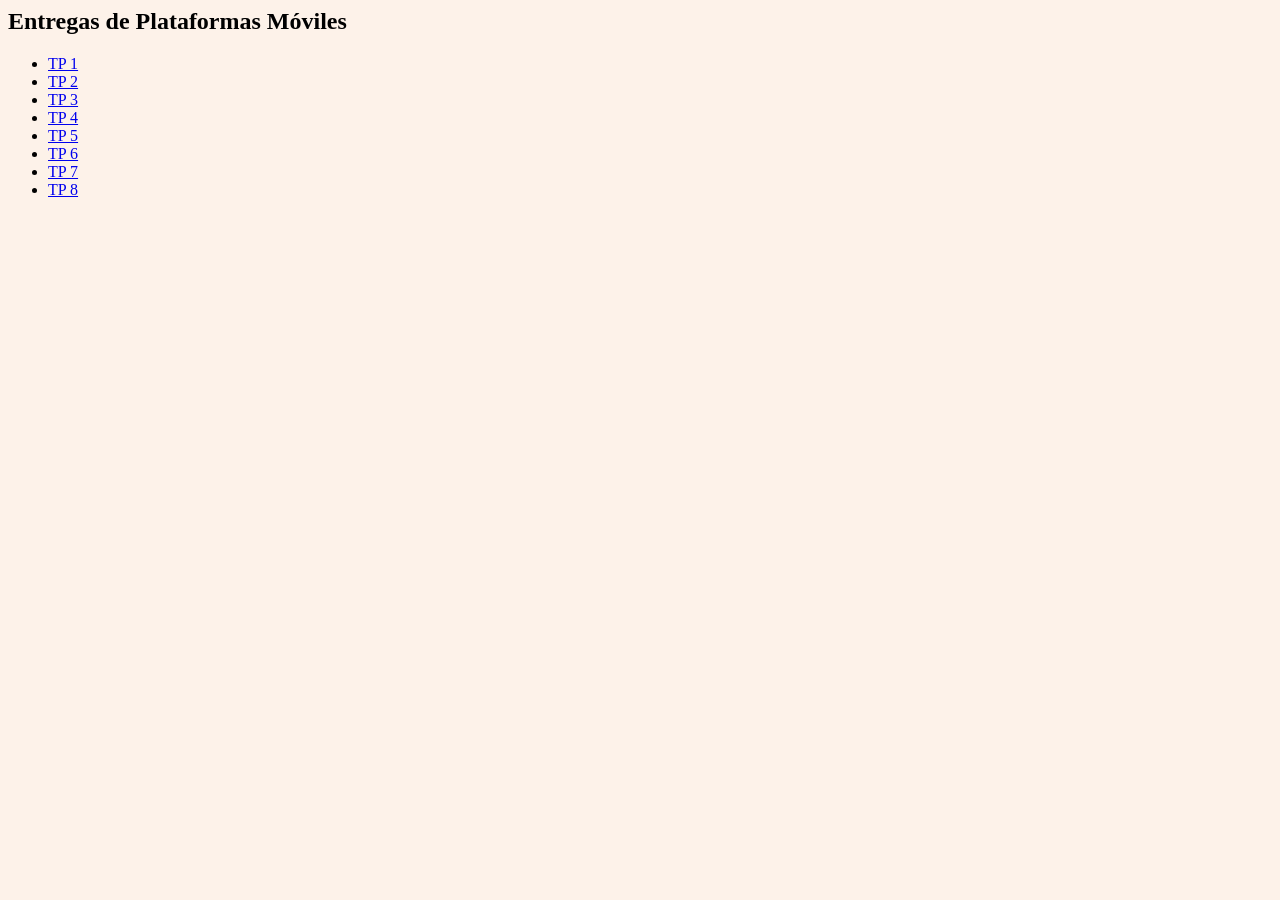
==== index.html @ 6e6e17fb "Update index.html" ====
<html>
  <head>
  </head>
  <body style="background-color: #FDF2E9;">
    <h2>Entregas de Plataformas Móviles</h2>
    <ul>
      <li><a href="tp-1/index.html">TP 1</a></li>
      <li><a href="tp-2/index.html">TP 2</a></li>
      <li><a href="tp-3/index.html">TP 3</a></li>
      <li><a href="tp-4/index.html">TP 4</a></li>
      <li><a href="tp-5/index.html">TP 5</a></li>
      <li><a href="tp-6/index.html">TP 6</a></li>
      <li><a href="tp-7/index.html">TP 7</a></li>
      <li><a href="tp-8/index.html">TP 8</a></li>
    </ul>
  </body>
</html>
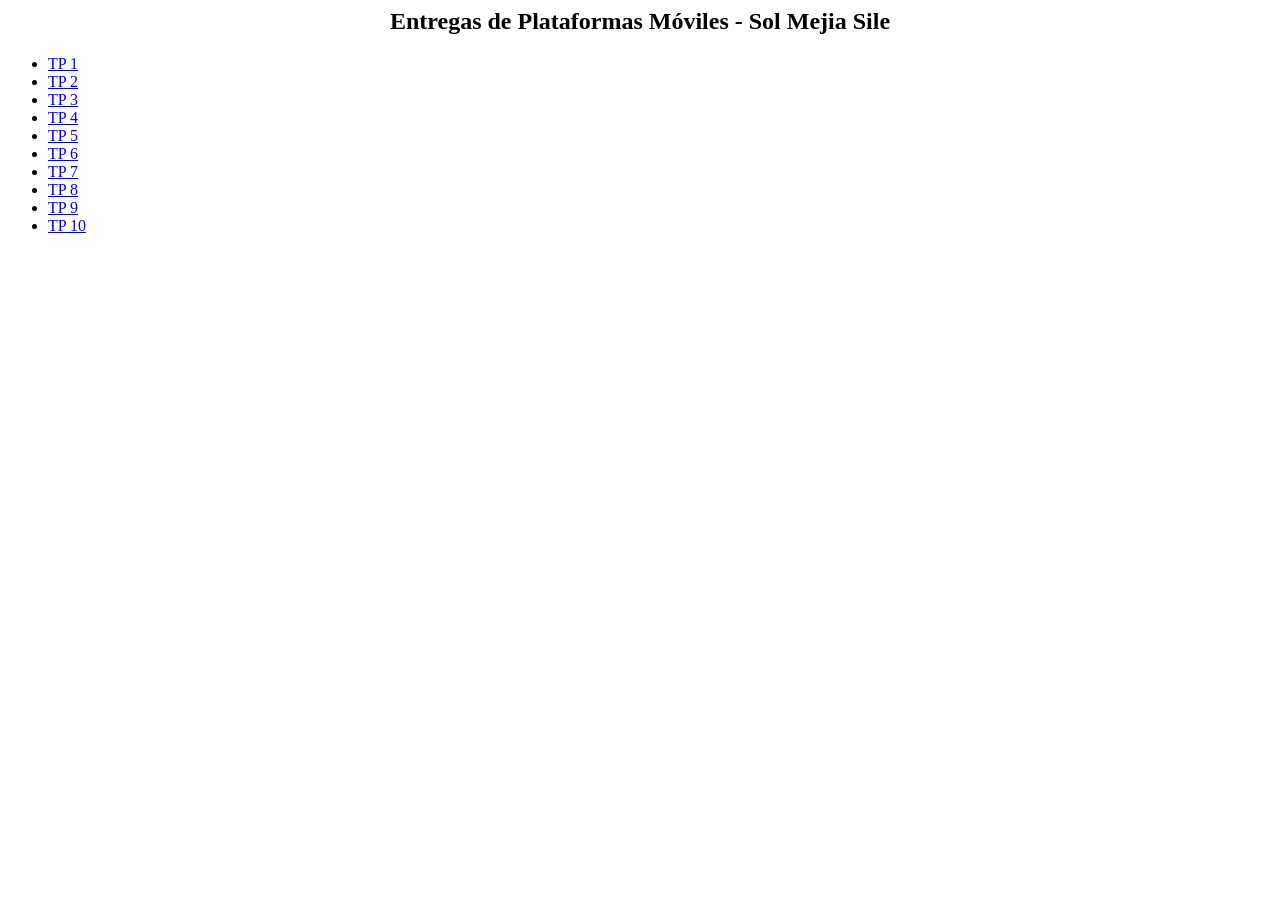
==== commit ff4a9727: "update" ====
--- a/index.html
+++ b/index.html
@@ -1,8 +1,12 @@
 <html>
   <head>
   </head>
-  <body style="background-color: #FDF2E9;">
-    <h2>Entregas de Plataformas Móviles</h2>
+  <body>
+    <style>
+      h2{text-align: center;}
+    </style>
+
+    <h2>Entregas de Plataformas Móviles - Sol Mejia Sile</h2>
     <ul>
       <li><a href="tp-1/index.html">TP 1</a></li>
       <li><a href="tp-2/index.html">TP 2</a></li>
@@ -12,6 +16,8 @@
       <li><a href="tp-6/index.html">TP 6</a></li>
       <li><a href="tp-7/index.html">TP 7</a></li>
       <li><a href="tp-8/index.html">TP 8</a></li>
+      <li><a href="tp-9/index.html">TP 9</a></li>
+      <li><a href="#">TP 10</a></li>
     </ul>
   </body>
 </html>
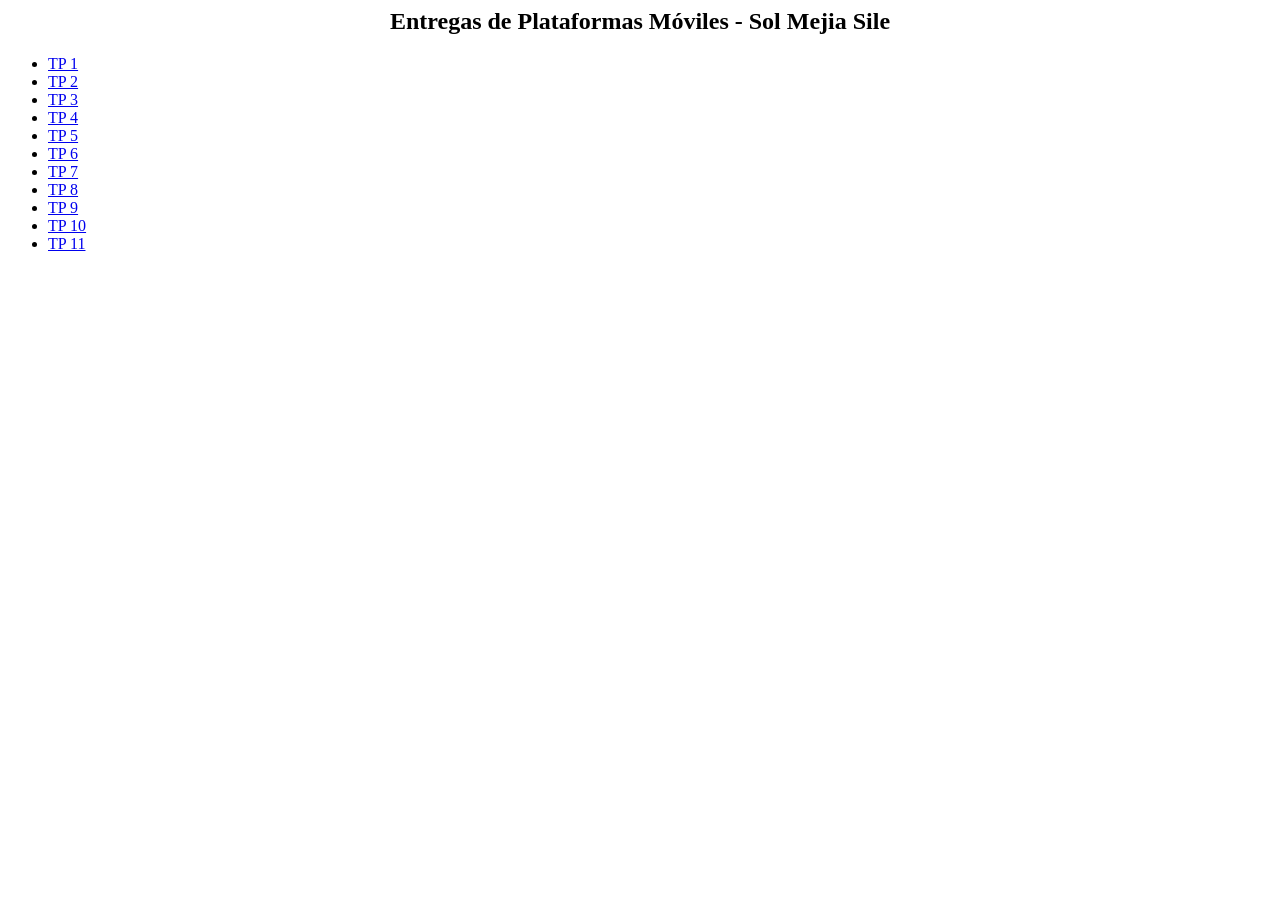
==== commit b6fb4764: "inclui el tp 11 en el index" ====
--- a/index.html
+++ b/index.html
@@ -17,7 +17,8 @@
       <li><a href="tp-7/index.html">TP 7</a></li>
       <li><a href="tp-8/index.html">TP 8</a></li>
       <li><a href="tp-9/index.html">TP 9</a></li>
-      <li><a href="#">TP 10</a></li>
+      <li><a href="tp-10/index.html">TP 10</a></li>
+      <li><a href="tp-11/index.html">TP 11</a></li>
     </ul>
   </body>
 </html>
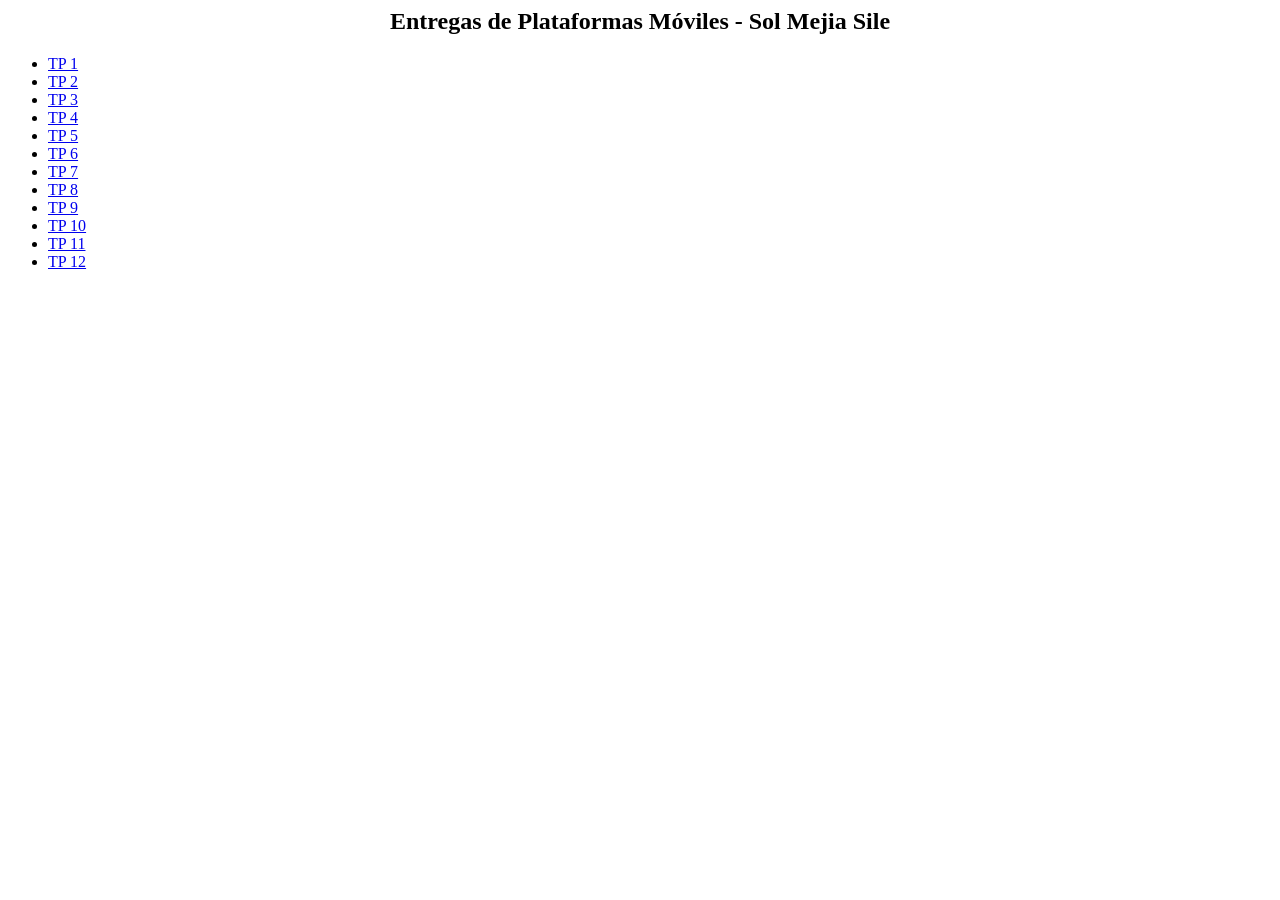
==== commit f1ad7b12: "agrego archivo nuevo" ====
--- a/index.html
+++ b/index.html
@@ -19,6 +19,7 @@
       <li><a href="tp-9/index.html">TP 9</a></li>
       <li><a href="tp-10/index.html">TP 10</a></li>
       <li><a href="tp-11/index.html">TP 11</a></li>
+      <li><a href="tp-12/index.html">TP 12</a></li>
     </ul>
   </body>
 </html>
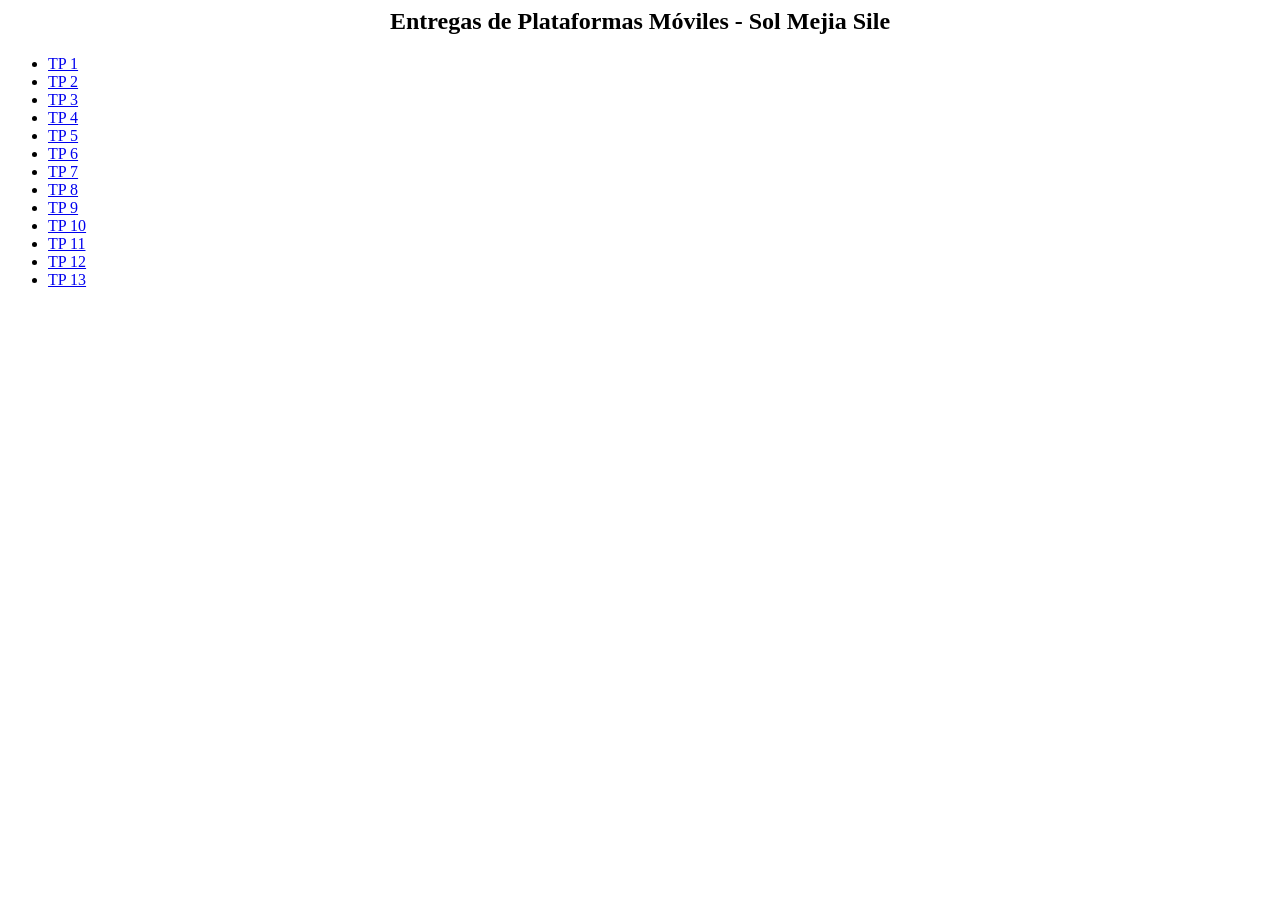
==== commit 7b3d2111: "agrego link a tp 13" ====
--- a/index.html
+++ b/index.html
@@ -20,6 +20,7 @@
       <li><a href="tp-10/index.html">TP 10</a></li>
       <li><a href="tp-11/index.html">TP 11</a></li>
       <li><a href="tp-12/index.html">TP 12</a></li>
+      <li><a href="tp-13/index.html">TP 13</a></li>
     </ul>
   </body>
 </html>
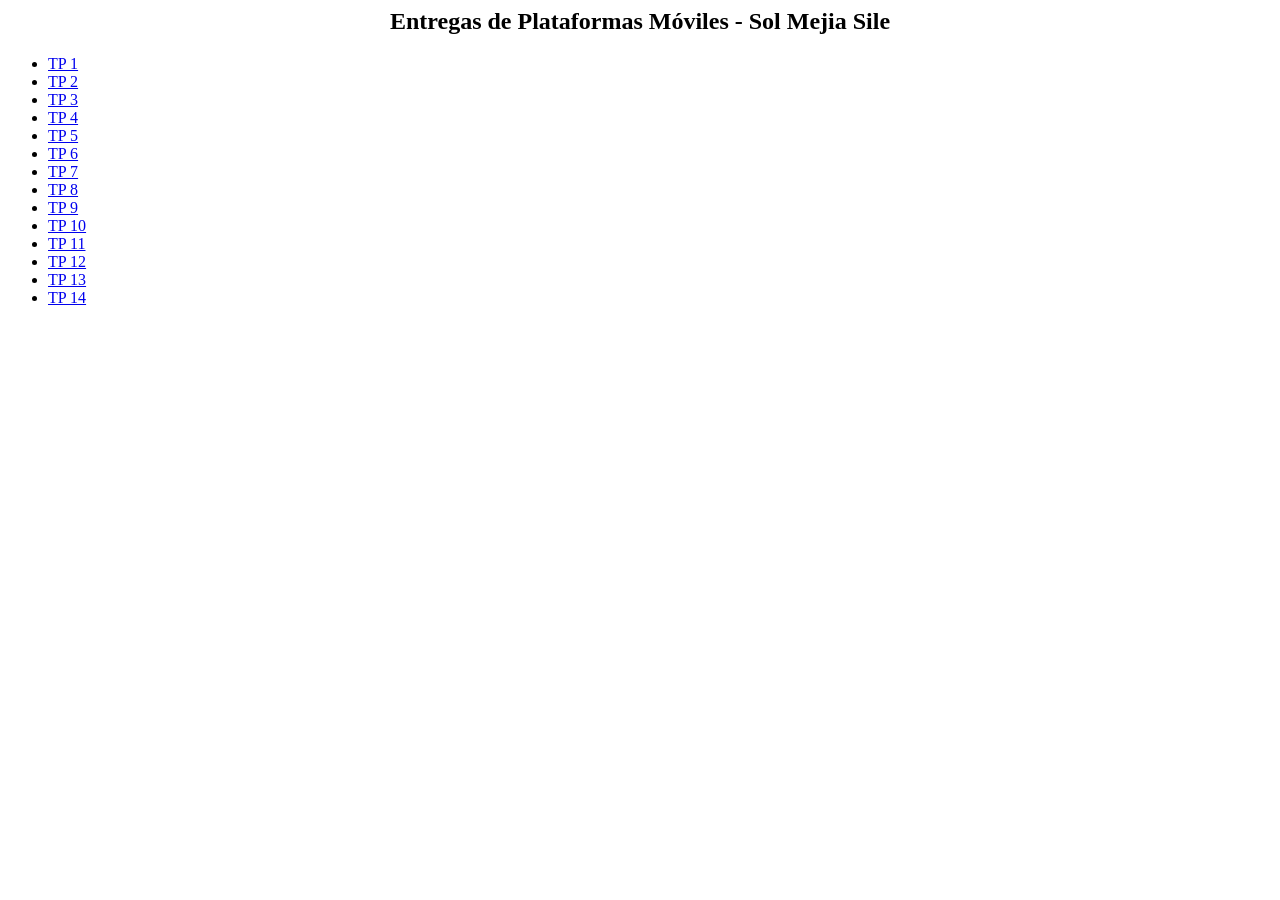
==== commit 21ec534c: "creacion del tp 14" ====
--- a/index.html
+++ b/index.html
@@ -21,6 +21,7 @@
       <li><a href="tp-11/index.html">TP 11</a></li>
       <li><a href="tp-12/index.html">TP 12</a></li>
       <li><a href="tp-13/index.html">TP 13</a></li>
+      <li><a href="tp-14/index.html">TP 14</a></li>
     </ul>
   </body>
 </html>
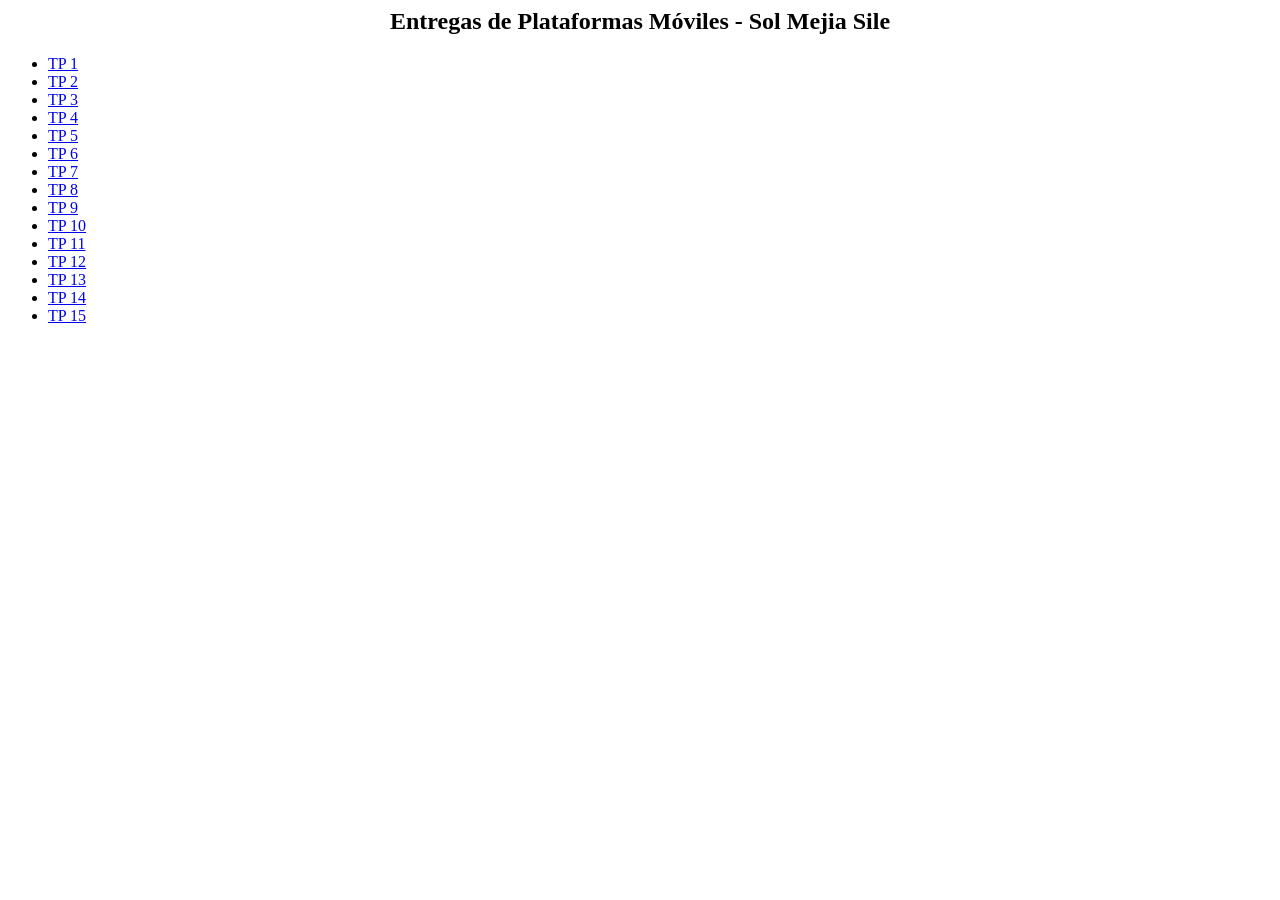
==== commit 1069e1da: "entrega tp 15" ====
--- a/index.html
+++ b/index.html
@@ -22,6 +22,7 @@
       <li><a href="tp-12/index.html">TP 12</a></li>
       <li><a href="tp-13/index.html">TP 13</a></li>
       <li><a href="tp-14/index.html">TP 14</a></li>
+      <li><a href="tp-15/index.html">TP 15</a></li>
     </ul>
   </body>
 </html>
